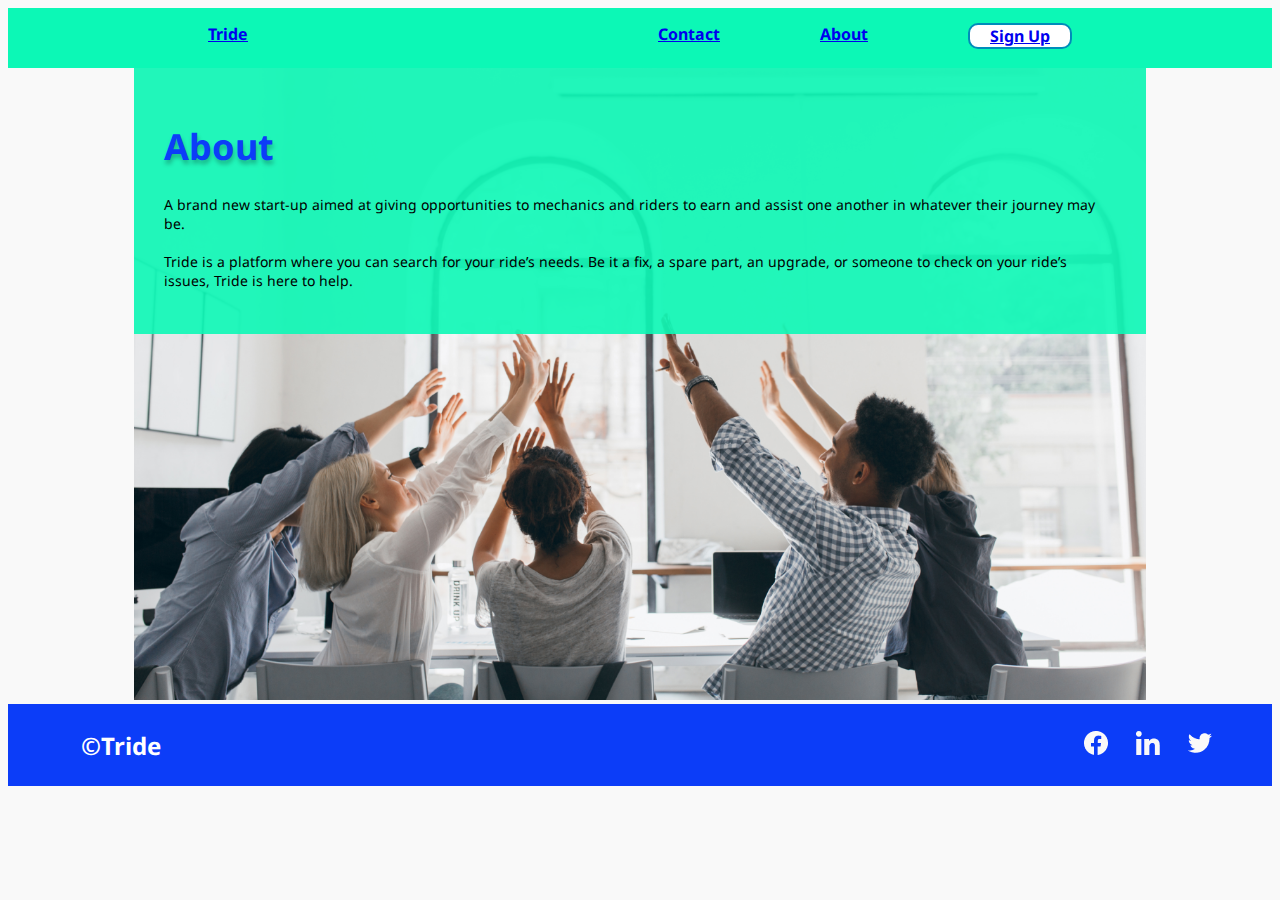
==== about.html @ ff3c88ba "Add files via upload" ====
<!DOCTYPE html>
<html lang="en">
<head>
    <meta charset="UTF-8">
    <meta http-equiv="X-UA-Compatible" content="IE=edge">
    <meta name="viewport" content="width=device-width, initial-scale=1.0">
    <link href="https://fonts.googleapis.com/css2?family=Noto+Sans:wght@700&display=swap" rel="stylesheet"/>
    <link rel="preconnect" href="https://fonts.gstatic.com">
    <link href="https://fonts.googleapis.com/css2?family=Noto+Sans&display=swap" rel="stylesheet">
    <link href="main.css" rel="stylesheet"/>
    <title>Tride - About</title>
</head>
<body>
    <!--Top Navigation bar-->
    <div class="headnav">
        <div class="tride"><a href="/index.html">Tride</a></div>
        <div class="button1"><a href="/sign-up.html">Sign Up</a></div>
        <div class="about"><a href="/about.html">About</a></div>
        <div class="contact"><a href="/contact.html">Contact</a></div>
</div>
    <div class="abt">
        <div class="abt1">
            <img src="/images/v2_82.png" alt="about-img">
        </div>
        <div class="abt2">
        <h1>About</h1>
        <p>A brand new start-up aimed at giving opportunities to mechanics and riders to earn and assist one another in whatever their journey may be.
            <br><br>Tride is a platform where you can search for your ride’s needs. Be it a fix, a spare part, an upgrade, or someone to check on your ride’s issues, Tride is here to help.
        </p></div>
    </div>
    <div class="ft">
        <div class="ft1">©Tride</div>
        <div class="ft2"><img src="/images/facebook.png" alt="fb">
        <img src="/images/linkedin.png" alt="lk">
        <img src="/images/twitter.png" alt="tw"></div>
    </div>     
</body>
</html>
---- main.css ----
body {
    background-color: #f9f9f9;
}
img {
    max-height: 100%;
    max-width: 100%;
}
.headnav {
    background-color: #0CF8B6;
    color: #f9f9f9;
    height: 60px;
}
.tride {
    float: left;
    font-family: Noto Sans, sans-serif;
    font-style: normal;
    font-weight: bold;
    padding-bottom: 15px;
    padding-left:200px;
    padding-top: 15px;
    text-align: center;
}
.about {
    float: right;
    font-family: Noto Sans, sans-serif;
    font-style: normal;
    font-weight: bold;
    padding-bottom: 15px;
    padding-right:100px;
    padding-top: 15px;
    text-align: center;
}
.contact {
    float: right;
    font-family: Noto Sans, sans-serif;
    font-style: normal;
    font-weight: bold;
    padding-bottom: 15px;
    padding-right:100px;
    padding-top: 15px;
    text-align: center;
}
.button1 {
    background-color: white; 
    border: 2px solid #008CBA;
    border-radius: 10px;
    color: black; 
    float:right;
    font-family: Noto Sans, sans-serif;
    font-style: normal;
    font-weight: bold;
    margin-right: 200px;
    margin-top: 15px;
    padding-left: 20px;
    padding-right: 20px;
    text-align: center;
}
.hero {
    display: grid;
    grid-template-columns: 3 minmax(240px);
    grid-template-rows: 3 minmax(240px);
    margin-left: 10%;
    margin-right: 10%;
    max-height: 100%;
    max-width: 100%;
}
.hero1 {
    grid-column-end:4;
    grid-column-start: 1;
    grid-row-end:4;
    grid-row-start:1;
}
h1 {
    color: #0C3DF8;
    font-family: Noto Sans, sans-serif;
    font-size: 36px;
    font-style: normal;
    font-weight: bold;
    text-align: left;
    text-shadow: 1px 4px 4px rgba(1, 1, 1, 0.25);
}
.sign-up-box {
    background-color: #0CF8B6;
    background-color: rgba(12, 248, 182, 0.7);
    grid-column-start: 1;
    grid-row-end:2;
    grid-row-start:2;
    padding: 30px;
    padding-left: 60px;
}
.sign-up-button {
    background-color: white;
    border: none;
    border-radius: 41px;
    color: white;
    cursor: pointer;
    display: inline-block;
    font-family: Noto Sans, sans-serif;
    font-style: normal;
    font-weight: bold;
    margin: 4px 2px;
    padding: 15px 32px;
    text-align: center;
    text-decoration: none;
}

h2 {
    color: #0C3DF8;
    font-family: Noto Sans, sans-serif;
    font-size: 32px;
    font-style: normal;
    font-weight: bold;
    text-align: center;
}
p {
    color: black;
    font-family: Noto Sans, sans-serif;
    font-size: 14px;
    font-style: normal;
    font-weight: normal;
    text-align: left;
}
.fix-ride {
    column-gap: 10px;
    display: grid;
    grid-template-columns: 3 minmax(180px);
    grid-template-rows: 325px 480px;
    margin-left: 10%;
    margin-right: 10%;
}
.fix-ride .fr1 {
    grid-column-end: 1;
    grid-column-start: 1;
    grid-row-start:1;
}
.fix-ride .fr2 {
    background-color: #0CF8B6;
    grid-column-end:2;
    grid-column-start: 1;
    grid-row-start:2;
    padding-bottom: 20px;
    padding-top: 50px;
    text-align: center;
}
.fix-ride .fr3 {
    grid-column-start: 2;
    grid-row-end:1;
    grid-row-start:1;
}
.fix-ride .fr4 {
    background-color: #0CF8B6;
    grid-column-end:2;
    grid-column-start: 2;
    grid-row-start:2;
    padding-bottom: 20px;
    padding-top: 50px;
    text-align: center;
}
.fix-ride .fr5 {
    grid-column-end: 3;
    grid-column-start: 3;
    grid-row-start:1;
}
.fix-ride .fr6 {
    background-color: #0CF8B6;
    grid-column-start: 3;
    grid-row-end: 2;
    grid-row-start:2;
    padding-bottom: 20px;
    padding-top: 50px;
    text-align: center;
}
.fix-ride p {
    color:black;
    padding-left:40px;
    padding-right:40px;
    padding-top: 30px;
}
.mkt {
    display: grid;
    grid-template-columns: 3 minmax(240px);
    grid-template-rows: 3 minmax(240px);
    margin-left: 10%;
    margin-right: 10%;
    max-height: 100%;
    max-width: 100%;
}
.mkt1 {
    grid-column-end:4;
    grid-column-start: 1;
    grid-row-end:4;
    grid-row-start:1;
}
.mkt2 {
    background-color: #0CF8B6;
    background-color: rgba(12, 248, 182, 0.9);
    grid-column-start: 3;
    grid-row-end:3;
    grid-row-start:2;
    padding-left:40px;
    padding-right:40px;
}
.ft {
    background-color: #0c3df8;
    display: grid;
    grid-template-columns: 2 minmax(240px);
    grid-template-rows: 1 minmax(240px);
    padding: 15px;
}
.ft1 {
    color: white;
    float: left;
    font-family: Noto Sans, sans-serif;
    font-size: 24px;
    font-style: normal;
    font-weight: bold;
    padding-left: 10%;
    padding-top: 10px;
    text-align: left;
}
.ft2 {
    float: right;
    grid-column-start: 2;
    padding-right: 5%;
    text-align: right;
}
h3 {
    color: #0C3DF8;
    font-family: Noto Sans, sans-serif;
    font-size: 24px;
    font-style: normal;
    font-weight: bold;
}
h4 {
    color: #0C3DF8;
    font-family: Noto Sans, sans-serif;
    font-size: 20px;
    font-style: normal;
    font-weight: bold;
}
.map {
    display: grid;
    grid-template-columns: 3 minmax(240px);
    grid-template-rows: 3 minmax(240px);
    margin-left: 10%;
    margin-right: 10%;
    
}
.m1 {
    grid-column-end: 4;
    grid-column-start: 1;
    grid-row-end:4;
    grid-row-start:1;
}
.m2 {
    background-color: #0CF8B6;
    background-color: rgba(12, 248, 182, 0.8);
    font-family: Noto Sans, sans-serif;
    font-style: normal;
    font-weight: normal;
    grid-column-start: 1;
    grid-row-end:4;
    grid-row-start:1;
    padding: 30px;
}
.frm {
    background-color: #0CF8B6;
    background-color: rgba(12, 248, 182, 0.9);
    font-family: Noto Sans, sans-serif;
    font-style: normal;
    font-weight: normal;
    grid-column-start: 1;
    grid-row-end:4;
    grid-row-start:1;
    padding: 30px;
}
input[type=text] {
    border: 1px solid#0c3df8;
    border-radius: 4px;
    padding: 10px;
}
input[type=password] {
    border: 1px solid#0c3df8;
    border-radius: 4px;
    padding: 10px;
}
input[type=submit] {
    background-color: #0c3df8; 
    border: none;
    border-radius: 12px;
    color: white;
    cursor: pointer;
    display: inline-block;
    font-family: Noto Sans, sans-serif;
    font-style: normal;
    font-weight: normal;
    margin: 4px 2px;
    padding: 16px 32px;
    text-align: center;
    text-decoration: none;
    transition-duration: 0.4s;
}
input[type=reset] {
    background-color: #0BD8D9;
    border: none;
    border-radius: 12px;
    color: white;
    color: #0c3df8;
    cursor: pointer;
    display: inline-block;
    font-family: Noto Sans, sans-serif;
    font-style: normal;
    font-weight: normal;
    margin: 4px 2px;
    padding: 16px 32px;
    text-align: center;
    text-decoration: none;
    transition-duration: 0.4s;
}
.abt {
    display: grid;
    grid-template-columns: 3 minmax(240px);
    grid-template-rows: 3 minmax(240px);
    margin-left: 10%;
    margin-right: 10%;
}
.abt1 {
    grid-column-end:4;
    grid-column-start: 1;
    grid-row-end:4;
    grid-row-start:1;
}
.abt2 {
    background-color: #0CF8B6;
    background-color: rgba(12, 248, 182, 0.9);
    grid-column-start: 2;
    grid-row-end:2;
    grid-row-start:1;
    padding: 30px
}
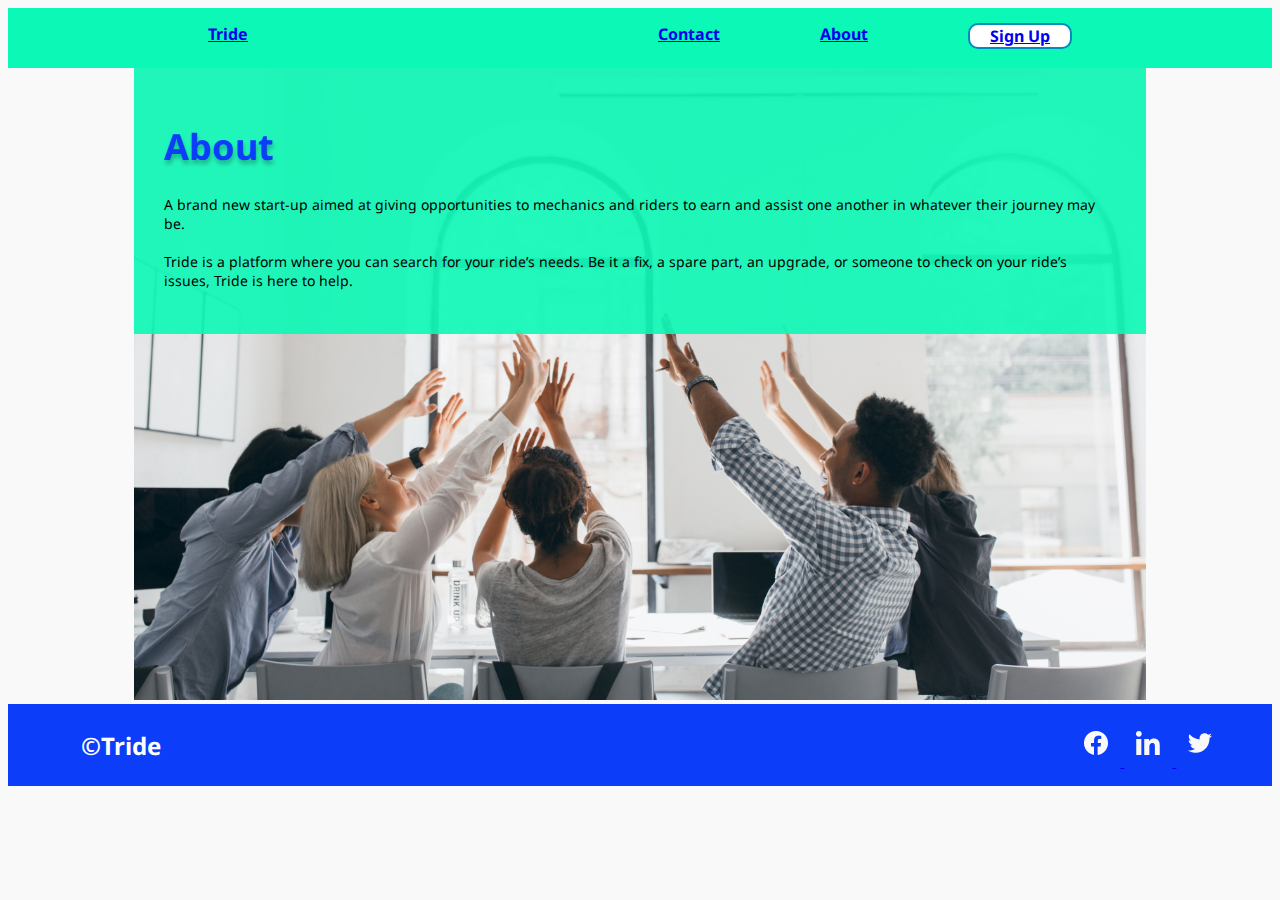
==== commit 630f2844: "change-footer" ====
--- a/about.html
+++ b/about.html
@@ -28,11 +28,12 @@
             <br><br>Tride is a platform where you can search for your ride’s needs. Be it a fix, a spare part, an upgrade, or someone to check on your ride’s issues, Tride is here to help.
         </p></div>
     </div>
+    <!--Footer-->
     <div class="ft">
         <div class="ft1">©Tride</div>
-        <div class="ft2"><img src="/images/facebook.png" alt="fb">
+        <div class="ft2"><a href="https://najibby.com/"><img src="/images/facebook.png" alt="fb">
         <img src="/images/linkedin.png" alt="lk">
-        <img src="/images/twitter.png" alt="tw"></div>
-    </div>     
+        <img src="/images/twitter.png" alt="tw"></a></div>
+    </div>   
 </body>
 </html>--- a/main.css
+++ b/main.css
@@ -80,8 +80,6 @@
     text-shadow: 1px 4px 4px rgba(1, 1, 1, 0.25);
 }
 .sign-up-box {
-    background-color: #0CF8B6;
-    background-color: rgba(12, 248, 182, 0.7);
     grid-column-start: 1;
     grid-row-end:2;
     grid-row-start:2;
